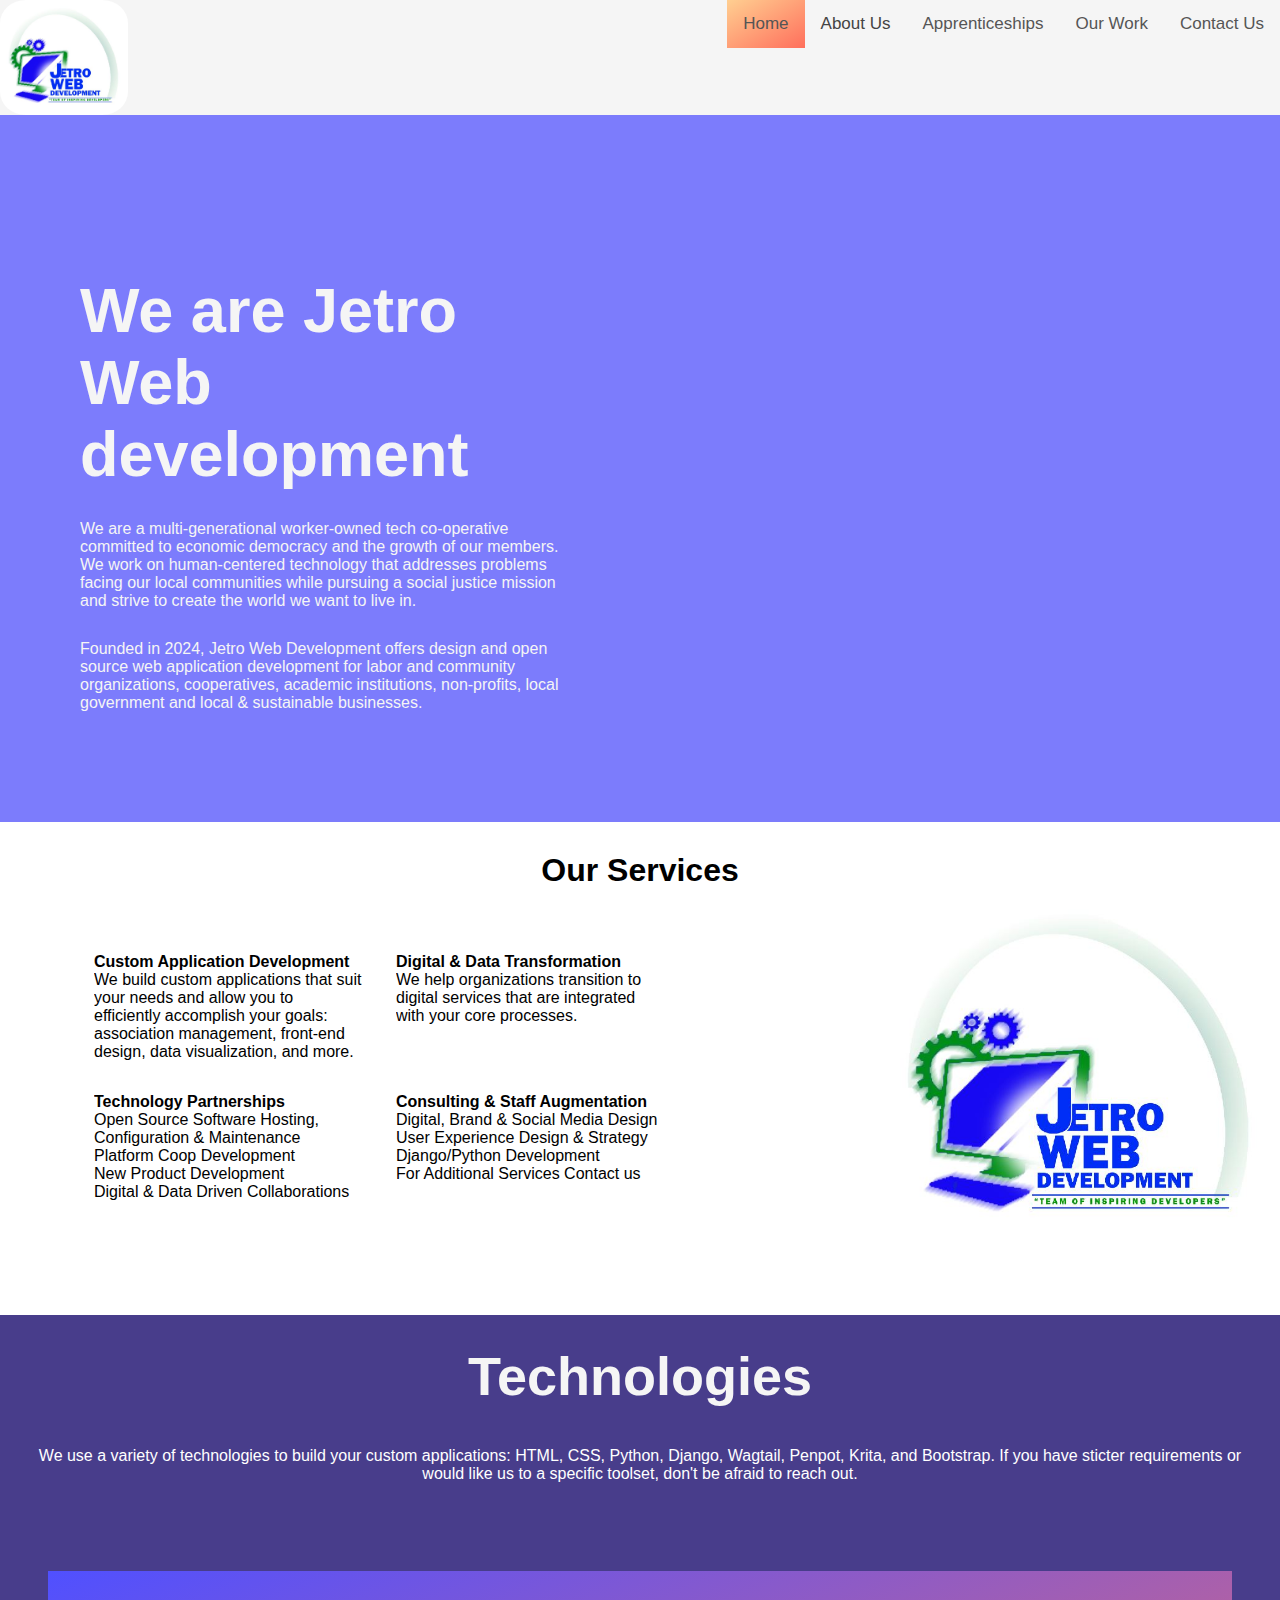
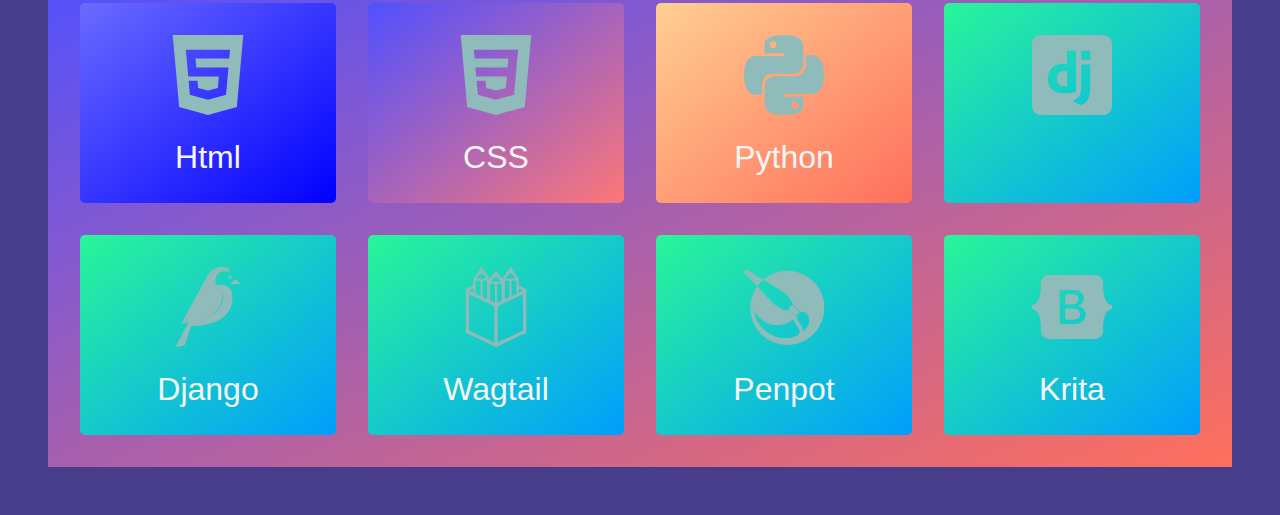
==== index.html @ 10f41c96 "unfinish project" ====
<!DOCTYPE html>
<html lang="en">
<head>
    <meta charset="UTF-8">
    <meta name="viewport" content="width=device-width, initial-scale=1.0">
    <title><img src="./static/jetro_media/logo.JPG"> Jetro Website</title>
    <link rel="stylesheet" href="static/css/style.css">
    <link rel="stylesheet" href="path/to/font-awesome/css/font-awesome.min.css">
    <script>
        function myFunction() {
          var x = document.getElementById("myTopnavbar");
          if (x.className === "navbar") {
            x.className += " responsive";
          } else {
            x.className = "navbar";
          }
        }
        </script>
</head>
<body>
    <nav class="navbar" id="myTopnavbar">
        <img class="logo" src="./static/jetro_media/logo.JPG" alt="" class="logo">
        <a href="static/contact.html"> Contact Us</a>
        <a href="static/ourwork.html">Our Work</a>
        <a href="static/apprenticeship.html">Apprenticeships</a>
          <div class="about">
              <button class="aboutbtn">About Us 
                  <i class="fa fa-caret-down"></i>
              </button>
              <div class="about-content">
                  <a href="static/aboutfolder/ourteam.html">Our Team</a>
                  <a href="static/aboutfolder/ourvaule.html">Our Value</a>
              </div>
          </div> 
          <a href="./index.html" class="active">Home</a>
        <a href="javascript:void(0);" style="font-size:15px;" class="icon" onclick="myFunction()">&#9776;</a>
    </nav>
    <hr>
    <div class="row">
        <div class="header-content">
            <h1> We are Jetro Web development </h1>
            <p>
                We are a multi-generational worker-owned tech co-operative committed to economic 
                democracy and the growth of our members. We work on human-centered technology 
                that addresses problems facing our local communities while pursuing a social 
                justice mission and strive to create the world we want to live in. 
            </p>
            <p>
                Founded in 2024, Jetro Web Development offers design and open source web application
                development for labor and community organizations, cooperatives, academic institutions,
                non-profits, local government and local & sustainable businesses. 
            </p>
        </div>
        <div class="hero-img">
            <img src="./static/" alt="">
        </div>
    </div>
    <!--Services-->
    <section class="services">
        <h1>Our Services</h1>
        <div class="container1">
            <div class="services-img">
                <img src="./static/jetro_media/logo.JPG">
            </div>
            <div class="services-content">
                <div>
                    <h4>Custom Application Development</h4>
                    <p>
                        We build custom applications that suit your needs and allow you to efficiently
                        accomplish your goals: association management, front-end design, data visualization,
                        and more.
        
                    </p>
                </div>
                <div>
                    <h4>Digital & Data Transformation</h4>
                    <p>
                        We help organizations transition to digital services that are integrated
                        with your core processes.
        
                    </p>
                </div>
                <div>
                    <h4>Technology Partnerships</h4>
                    <p>
                        <ul>
                            <li>Open Source Software Hosting, Configuration & Maintenance</li>
                            <li>Platform Coop Development</li>
                            <li>New Product Development</li>
                            <li>Digital & Data Driven Collaborations</li>
                        </ul>  
                    </p>
                </div>
                <div>
                    <h4>Consulting & Staff Augmentation</h4>
                    <p>
                        <ul>
                            <li>Digital, Brand & Social Media Design</li>
                            <li>User Experience Design & Strategy</li>
                            <li>Django/Python Development</li>
                            <li>For Additional Services Contact us</li>
                        </ul>
                    </p>
            
                </div>
            </div>
        </div>
    </section>
    <!--Technologies-->
    <section class="technologies">
        <h1 class="tech-top">Technologies</h1>
        <p class="tech-pragh">
            We use a variety of technologies to build your custom applications: HTML, CSS, Python, Django, 
            Wagtail, Penpot, Krita, and Bootstrap. If you have sticter requirements or would like us to a 
            specific toolset, don't be afraid to reach out. 
        </p>
        <div class="container">
            <div class="grid-wrapper">
                <div class="grid-box mobileapp">
                    <img src="./static/jetro_media/nova.svg" alt>
                    <h1>Html</h1>
                </div>
                <div class="grid-box webdesign">
                    <img src="./static/jetro_media/nova2.svg" alt>
                    <h1>CSS</h1>
                </div>
                <div class="grid-box marketing">
                    <img src="./static/jetro_media/nova3.svg" alt>
                    <h1>Python</h1>
                </div>
                <div class="grid-box branding">
                    <img src="./static/jetro_media/nova4.svg" alt>
                    <h1></h1>
                </div>
                <div class="grid-box branding">
                    <img src="./static/jetro_media/nova5.svg" alt>
                    <h1>Django</h1>
                </div>
                <div class="grid-box branding">
                    <img src="./static/jetro_media/nova6.svg" alt>
                    <h1>Wagtail</h1>
                </div>
                <div class="grid-box branding">
                    <img src="./static/jetro_media/nova7.svg" alt>
                    <h1>Penpot</h1>
                </div>
                <div class="grid-box branding">
                    <img src="./static/jetro_media/nova8.svg" alt>
                    <h1>Krita</h1>
                </div>
            </div>
            
        </div>
    </section>
    <script src="static/JS/script.js"></script>
</body>
</html>
---- static/css/style.css ----
/* @import url("https://fonts.googleapis.com/css2?family=poppins:wight@300;400; 500&display=swap"); */
* {
    margin: 0%;
    padding: 0%;
    box-sizing: border-box;
    overflow: scroll;
}
body{
    font-family: sans-serif;
}
body h1{
    color: black;
}


.row {
    display: flex;
    align-items: center;
    padding-top: 10rem;
    background: rgb(0, 0, 250, 0.512);
}

/*navbar section*/

.navbar {
    overflow: hidden;
    background-color:whitesmoke;
    position: fixed;
    width: 100%;
  }
  
  .navbar a {
    float: right;
    display: block;
    color: #555;
    text-align: center;
    padding: 14px 16px;
    text-decoration: none;
    font-size: 17px;
  }
  
  .active {
    background: linear-gradient(to bottom right, rgb(255,207,145), rgb(255,111,92));;
    color: white;
  }

  .active:hover{
    background: linear-gradient(to bottom right, rgb(255,225,92), rgb(255,207,145));
  }

  #active:hover{
    background: linear-gradient(to bottom right, rgb(255,229,92), rgb(255,207,145));
  }

  #active {
    background: linear-gradient(to bottom right, rgb(255,207,145), rgb(255,111,92));;
    color: white;
  }
  
  .navbar .icon {
    display: none;
  }
  
  .about {
    float: right;
    overflow: hidden;
  }
  
  .about .aboutbtn {
    font-size: 17px;    
    border: none;
    outline: none;
    color: #444;
    padding: 14px 16px;
    background-color: inherit;
    font-family: inherit;
    margin: 0;
  }
  
  .about-content {
    display: none;
    position: absolute;
    background-color: #f9f9f9;
    min-width: 160px;
    box-shadow: 0px 8px 16px 0px rgba(0,0,0,0.2);
    z-index: 1;
  }
  
  .about-content a {
    float: none;
    color: black;
    padding: 12px 16px;
    text-decoration: none;
    display: block;
    text-align: left;
  }
  
  .navbar a:hover, .about:hover .aboutbtn {
    background-color: gray;
    color: white;
  }
  
  .about-content a:hover {
    background-color: #04AA6D;
    color: black;
  }
  
  .about:hover .about-content {
    display: block;
  }
  
  .logo{
    width: 10%;
    height: 20%;
    border-radius: 20%;
    float: left;
  }

  /*end here*/
  

.include{
    display: none;
}
.header-content, .hero-img{
    flex-basis: 50%;
    padding: 5rem;
}
.header-content h1{
    font-size: 7vmin;
    margin-bottom: 30px;
    margin-top: 2rem;
    color: whitesmoke;
}
.header-content p{
    margin-bottom: 30px;
    color: whitesmoke;

}
.learnmore{
    
    padding: 10px 20px;
    border: 1px solid tomato;
    border-radius: 50px;
    color: tomato;
    margin-right: 30px;
}
.learnmore:hover{
    background: linear-gradient(to bottom right, rgb(255,207,145),rgb(255,111,92));
    border: none;
    color: whitesmoke;
}
.hero-img img{
    margin-left: 100px;
}
/* Services */

.services{
    margin-bottom: 0px;
}

.services-content{
   flex-basis: 50%;
   display: flex;
}
.services-img img{
    width: 400px;
    margin-left: 30px;
}
.services h1{
    text-align: center;
    margin-top: 30px;
}
.services-content{
    flex-basis: 50%;
    display: grid;
    grid-template-columns: repeat(auto-fit, minmax(250px, auto));
    grid-gap: 2em;
    padding: 4rem;
    width: 700px;
    margin-left: 30px;
    float: left;
    margin-bottom: 50px;
}

.services-img{
    float: right;
    grid-template-columns: repeat(auto-fit, minmax(50%, auto));
    margin-top: 0px;
    margin-bottom: 0px;
    margin-right: 0px;
}

.container1{
    display: block;
}

/* Technologies*/
.technologies{
    margin-top: 0px;
    background: darkslateblue;
    padding-top: 30px;
}
.tech-top{
    /* margin-left: 15rem; */
    font-size: 6vmin;
    text-align: center;
    color: whitesmoke;
}
.tech-pragh{
    /* max-width: 40rem; */
    margin: 40px 20px;
    /* font-size: 3; */
    text-align: center;
    color: white;
}
.container{
    padding: 3rem;
    display: flex;

}


.container1{
    display: block;
}
.grid-wrapper{
    flex-basis: 100%;
}
.grid-box{
    background: darkslategray;
    height: 200px;
    padding: 2rem;
    text-align: center;
    border-radius: 5px;   
}
.grid-wrapper{
    display: grid;
    grid-template-columns: repeat(auto-fit, minmax(250px, auto));
    grid-gap: 2em;
    padding: 2rem;
}
.grid-box img{
    width: 80px;
    height: 80px;
    margin-bottom: 20px;
    /* animation: scaleup 2s ease-in-out infinite; */
    
}
.grid-box h1{
    color: whitesmoke;
    font-weight: 400;
}

.mobileapp{
    background: linear-gradient(to bottom right, rgb(107,107,255),blue);
}
.webdesign{
    background: linear-gradient(to bottom right, rgb(80,80,255),rgb(253,119,119));
    /* margin-top: 30px; */
}
.marketing{
    background: linear-gradient(to bottom right,rgb(255,207,145), rgb(255,111,92));
}
.branding{
    background: linear-gradient(to bottom right, #2af598, #009efd);
    /* margin-top: 30px; */
}
.hpyclients{
    background: linear-gradient(to bottom right,rgb(107,107,255), blue);
}
.prjcompleted{
    background: linear-gradient(to bottom right, rgb(80,80,255),rgb(255,111,92));
}
.runingprj{
    background: linear-gradient(to bottom right,rgb(255,207,145),rgb(255,111,92));
}
.designs{
    background: linear-gradient(to bottom right,#2af598,#009efd);
}
.numbers .grid-box h2{
    color: whitesmoke;
    font-weight: 400;
    margin-top: 30px;
    font-size: 20px;
}
/* Numbers */

.container2{
    padding: 2rem;
    display: flex;
}
.num-wrapper{
    flex-basis: 50%;
    display: grid;
    grid-template-columns: repeat(auto-fit, minmax(250px, auto));
    grid-gap: 2em;
    padding: 2rem;
}
.numbers .grid-box h1{
    font-size: 40px;
}
.numbers .grid-box:hover{
    transform: translateY(-20px);
}
.numbers .grid-box{
    transition: transform 1s ease-in-out;
}
.numbers{
    margin-top: 100px;
}
.numbers .num-text{
    font-size: 40px;
    padding-left: 5rem;
    padding-right: 50%;
}
.numbers p{
    padding-left: 5rem;
    padding-right: 50%;
}
/* projects */
.projects{
    margin: 80px;
    text-align: center;
}
.projects-images{
    padding: 2rem;
    display: grid;
    grid-template-columns: repeat(auto-fit, minmax(250px, auto));
}
.prj-img{
    height: 150px;
    overflow: hidden;
    /* position: relative; */
}
.prj-img img{
    max-height: 100%;
    min-width: 100%;
}
.projects h1{
    font-size: 35px;
}
.details{
    /* position: absolute; */
    top: 0;
    left: 0;
    display: flex;
    flex-direction: column;
    justify-content: space-around;
    min-width: 100%;
    max-height: 150%;
    background: rgb(0, 0, 250, 0.534);
    transform: scaleX(0);
    transition: transform 1s ease-in-out;

}
.details h1, h2, i{
    color: whitesmoke;
}
.details i{
    font-size: 30px;
}
.prj-img:hover .details{
    transform: scaleX(1);
}
.prj-img img:hover .details{
    transform: scaleX(1);
}

/* Team */
.team{
    margin-top: 80px;
}
.team-top{
    font-size: 40px;
    text-align: center;
    margin-bottom: 30px;
}
.team-mem{
    height: 80vh;
    padding: 2rem;
    text-align: center;
    border-radius: 5px;
    background: white;
    display: flex;
    flex-direction: column;
    justify-content: space-between;
    align-items: center;
    transition: transform 1s ease-in-out;
}
.team-mem:hover{
    transform: translateY(-20px);
}
.team-mem h1{
    font-size: 30px;
}
.team-mem h2{
    color: darkblue;
    margin-bottom: 150px;
    font-size: 20px;
}
.team-mem img{
    width: 80px;
    height: 80px;
    margin-bottom: 20px;
    border-radius: 50px;
}
.team .grid-wrapper{
    background: linear-gradient(to bottom right, rgb(80,80,255),rgb(253,119,119));
}



.grid-wrapper{
    background: linear-gradient(to bottom right, rgb(80,80,255),rgb(255,111,92));
} 

.circle img{
    position: absolute;
    top: 10%;
    left: -20%;
    width: 650px;
    animation: scaleup 2s ease-in-out infinite;
}

/*ourvalue*/

.coop-foss{
    width: 50;
}

.containers{
    padding: 1rem;
    display: flex;
    margin-top: 15%;
    
    

}

.containers2{
    padding: 1rem;
    display: flex;
    margin-top: 0%;
}

.containers h2{
    color: black;
}

.margin-top-header{
    width: 100%;
    height: 50%;
    margin-top: 100px;
}

.pen{
    width: 50%;
    height: 100%;
    float: left;
    margin-left: 30px;
}

.header-title{
    float: right;
    background-color:whitesmoke;
    width: 48%;
    height: 49%;
    text-align: center;
    font-size: x-large;
    margin-left: 50px;

    
}

.mainheader-title{
    margin-top: 1px;
}

.header-title h3{
    margin-top: 20px;
}

.header-title h1{
    color: cadetblue;
}

.Principles-content{
    width: 47%;
    float: right;
    margin-bottom: 0%;
    height: 100%;
    margin-right: 2%;
    margin-top: 0%;
}

.Principles-content h2{
    float: none;
    margin-bottom: 10%;
    font-size: xx-large;
    margin-left: 8%;
    color: cadetblue;
}

.justice{
    width: 51%;
    margin-top: 0%;
    height: 100%;
}

.justice #justice-img{
    width: 90%;
    margin-top: 0%;
    height: 99%;
}

.Principles-content ol li p{
    margin-bottom: 17%;
    font-size: x-large;
    margin-left: 0%;
    width: 90%;


}

.Principles-content ol li{
    margin-bottom: 0%;
    font-size: x-large;
    margin-left: 10%;
    width: 90%;
}

.rows{
    padding: 1rem;
    display: block;
    margin-top: 0%;
}

.col-left{
    width: 50%;
    height: 40%;
    float: left;
    padding-left: 2.5%;
}

.old-programmer{
    width: 100%;
    height: 20%;
}

.coop-foss-container{
    background-color:cornflowerblue;
}

.coop-foss{
    width: 47%;
    background-color: aqua;
    float:right;
    margin-right: 3%;
}

.text-white{
    margin-left: 5%;
    margin-bottom: 2%;
}

.text-header{
    margin-left: 5%;
    margin-top: 5%;
    margin-bottom: 3.3%;
    font-size: 250%;
}

.ripped-paper{
    margin-top: 5%;
}


/* Animations */
@keyframes scaleup{
    0%{
        transform: scale(1.2);
    }
    50%{
        transform: scale(1.2);
    }
    100%{
        transform: scale(1);
    }
}
/*Note below here is for mobile devies view only*/
  
@media screen and (max-width: 600px) {
.navbar a:not(:first-child), .about .aboutbtn {
      display: none;
    }
    .navbar a.icon {
      float: right;
      display: inline-flex;
    }
  }
  
@media screen and (max-width: 600px) {
    .navbar.responsive {position: fixed;}
    .navbar.responsive .icon {
      position: absolute;
      right: 0;
      top: 0;
    }
    .navbar.responsive a {
      float: none;
      display: block;
      text-align: left;
      position: relative;
    }
    .navbar.responsive .about {float: none;}
    .navbar.responsive .about-content {position: relative;}
    .navbar.responsive .about .aboutbtn {
      display: block;
      width: 100%;
      text-align: left;
    }
  

    body{
        margin-left: 0px;
        margin-right: 0px;
        width: 100%;
        background-color: white;
        overflow: hidden;
    }

    /*header content*/ 
    .header-content{
        text-align: center;
        color: black;
        background-color: #009efd;
    }

    .row {
        display: inline;
        align-items: center;
        padding-top: 1rem;
    }

    /* Services */
    .services-content{
        width: 90%;
        text-align: left;
        margin-top: 0px;
    }

    .services{
        text-align: left;
        width: 100%;
        margin-top: 0px;
    }

    .services h1{
        margin-top: 0%;
    }

    .services-img{
        width: 90%;
        float: none;
        margin-top: 2%;
    }

    .services-img img{
        width: 90%;
    }
    /*number*/
    .num-wrapper{
        text-align: center;
        overflow:hidden ;
        align-items: center;
        width: 100%;
    }

    .container2{
        padding: 0rem;
        width: 100%;
        margin-left: 50px;
    }

    .hpyclients{
        padding-left: 15%;
        background-color: chocolate;
    }


    .grid-box{
        width: 80%;
        margin-left: 0px;
        margin-right: 50px;
        overflow: hidden;
        padding-right: 15%;
    }
    .numbers {
        display:inline;
        align-items: center;
        padding-top: 1rem;
    }

    /*technologies*/
    .technologies, .team, .services, .numbers, .projects{
        width: 100%;
        overflow:hidden;
    }
    /*team*/

    .team-mem img{
    width: 150px;
    height: 100px;
    margin-left: 30px;
    margin-bottom: 10px;
    border-radius: 20px;
    }

    .grid-wrapper{
        width: 100%;
    }

    .team-mem{
        width: 70%;
        margin-left: 50px;
    }

    .team-mem{
        padding: 2rem;
        text-align: center;
        border-radius: 5px;
        background-color: lightcoral;
        display: grid;
        flex-direction: column;
        justify-content: space-between;
        align-items: center;
        transition: transform 1s ease-in-out;
        overflow: scroll;
    }

    .circle img{
        position: absolute;
        top: 10%;
        left: -20%;
        width: 10px;
        animation: scaleup 2s ease-in-out infinite;
    }

    /*projects*/

    .projects-images{
        padding: 5rem;
        display: grid;
        grid-template-columns: repeat(auto-fit, minmax(250px, auto));
    }

    .projects{
        background-color: aqua;
        width: 100%;
        margin: 0px;
    }

    .prj-img{
        margin-bottom: 30px;
        width: 80%;
        margin-left: 20px;
    }

    .details{
        font-size: medium;
    }

    /*ourvalue*/
    .header-title{
        float: none;
        background-color:whitesmoke;
        width: 100%;
        height: 45%;
        text-align: center;
        font-size: x-large;
        margin-left: 0px;
    }

    .margin-top-header{
        width: 100%;
        height:30%;
        margin-top: 50px;
    }

    .pen{
        width: 100%;
        height: 90%;
        float: none;
        margin-left: 0px
    }
    
    .containers{
        width: 100%;
        height: 90%;
        background-color: #2af598;
    }

    .Principles-content{
        width: 100%;
        float: none;
        margin-bottom: 0%;
        height: 50%;
        margin-right: 2%;
        margin-top: 0%;
        display: contents;
    }
    
    .Principles-content h2{
        float: none;
        margin-bottom: 10%;
        font-size: xx-large;
        margin-left: 8%;
        color: cadetblue;
    }
    
    .justice{
        width: 100%;
        margin-top: 0%;
        height: 100%;
        display: contents;
    }
    
    .justice #justice-img{
        width: 90%;
        margin-top: 0%;
        height: 35%;
    }
    
    .Principles-content ol li p{
        margin-bottom: 7%;
        font-size: x-large;
        margin-left: 0%;
        width: 90%;
        overflow: hidden;
        
    
    }
    
    .Principles-content ol li{
        margin-bottom: 0%;
        font-size: x-large;
        margin-left: 10%;
        width: 90%;
    }

    .rows{
        padding: 1rem;
        display: block;
        margin-top: 0%;
    }
    
    .col-left{
        width: 100%;
        height: 40%;
        float: none;
        padding-left: 0%;
    }
    
    .old-programmer{
        width: 100%;
        height: 20%;
    }
    
    .coop-foss{
        width: 100%;
        background-color: aqua;
        float:none;
        margin-right: 3%;
        overflow: none;
        text-align: left;
    }
    
    .text-white{
        margin-left: 5%;
        margin-bottom: 2%;
        margin-right: 5%;
    }
    
    .text-header{
        margin-left: 5%;
        margin-top: 5%;
        margin-bottom: 3.3%;
        font-size: 200%;
    }
    
    .ripped-paper{
        margin-top: 5%;
        width: 80%;
        text-align: left;
        margin-left: 10%;
    }


}
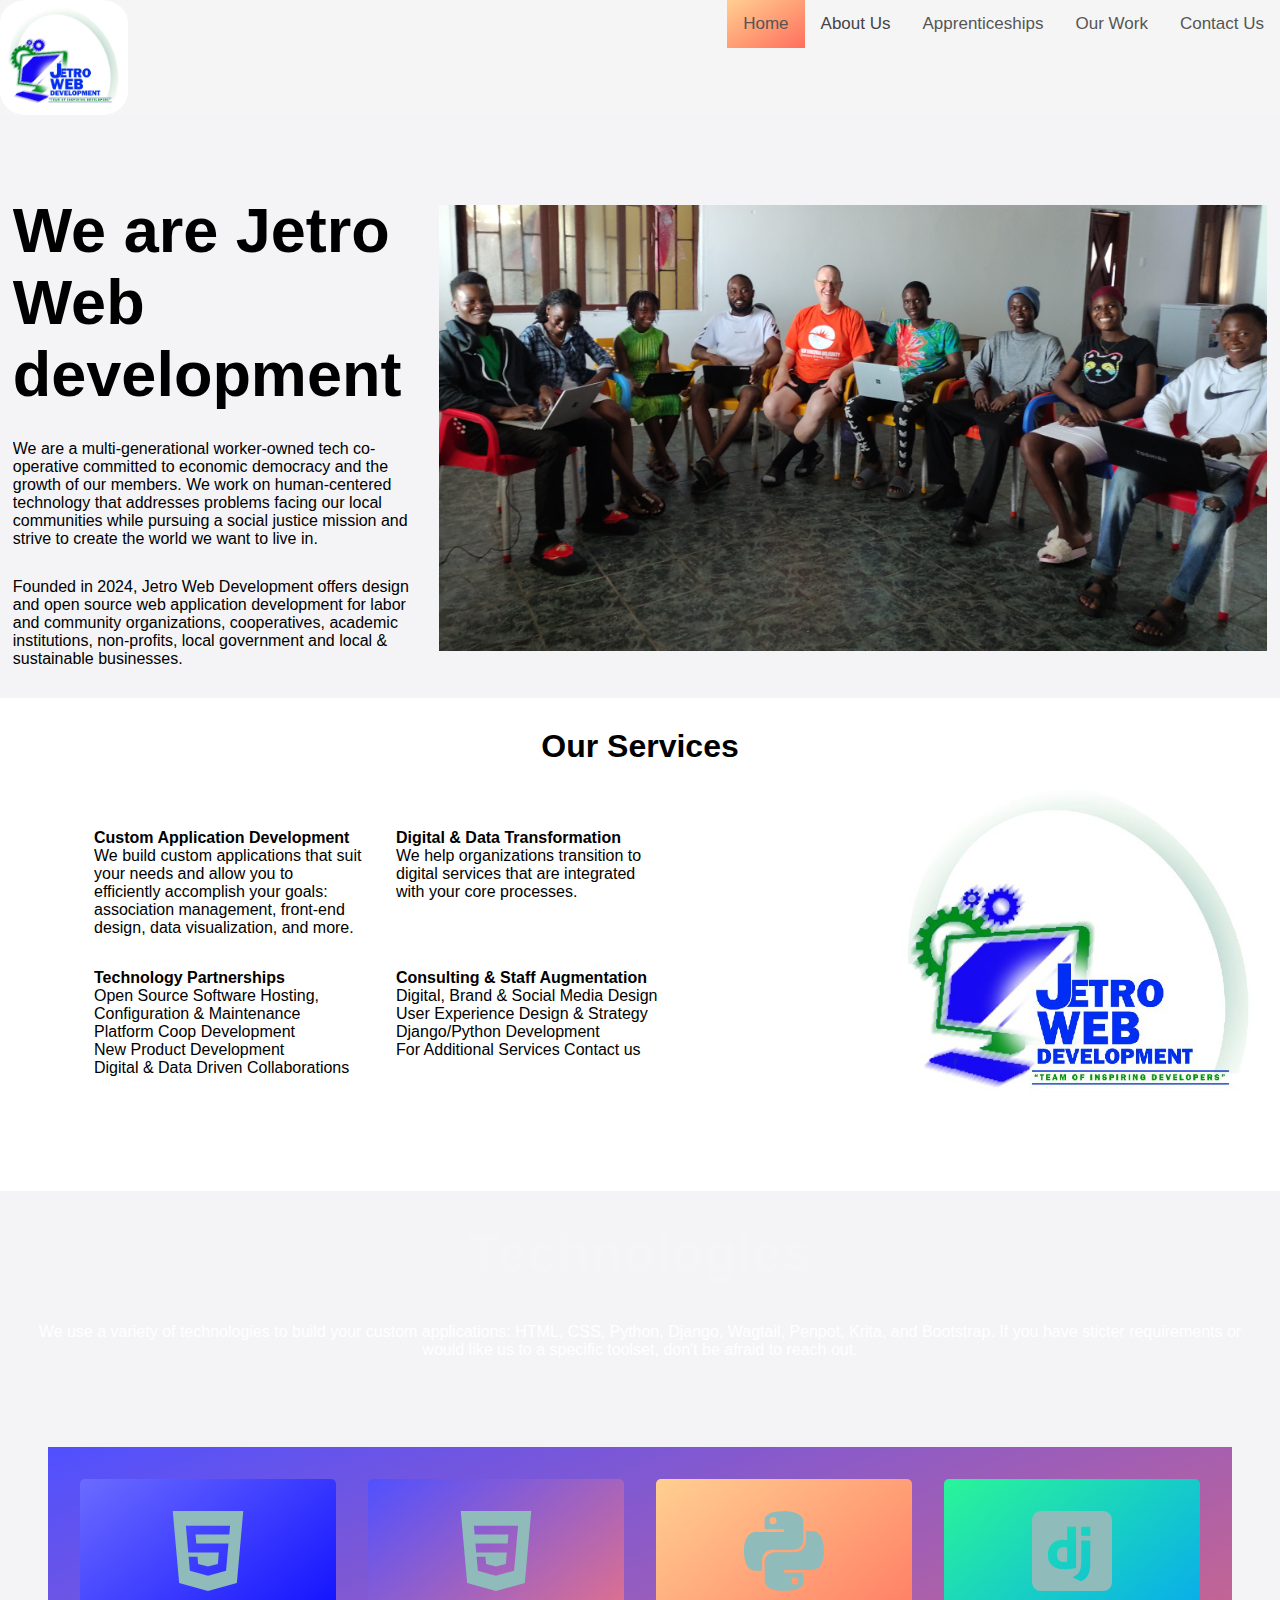
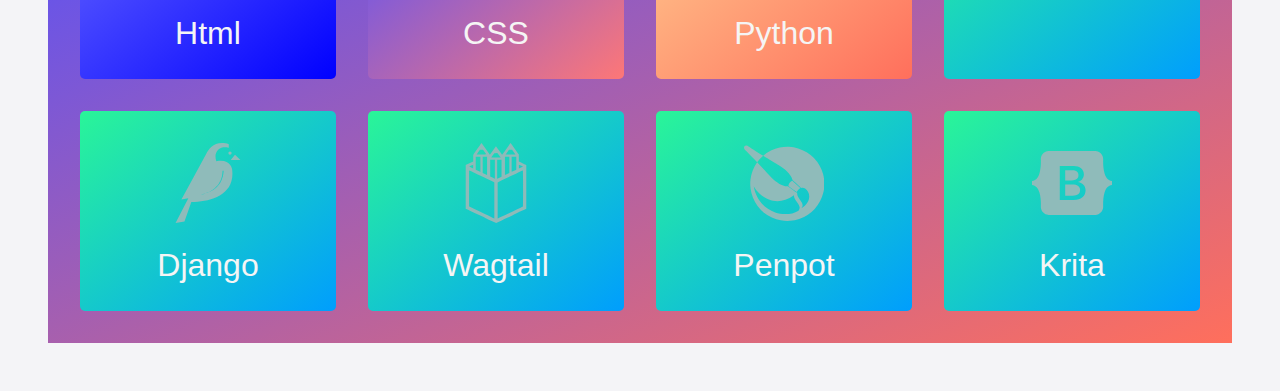
==== commit 34183bf8: "second push" ====
--- a/index.html
+++ b/index.html
@@ -37,6 +37,7 @@
     </nav>
     <hr>
     <div class="row">
+       
         <div class="header-content">
             <h1> We are Jetro Web development </h1>
             <p>
@@ -51,8 +52,8 @@
                 non-profits, local government and local & sustainable businesses. 
             </p>
         </div>
-        <div class="hero-img">
-            <img src="./static/" alt="">
+        <div class="hero-imgs">
+            <img src="./static/jetro_media/jetrogroup.jpg" alt="">
         </div>
     </div>
     <!--Services-->
@@ -117,7 +118,7 @@
         <div class="container">
             <div class="grid-wrapper">
                 <div class="grid-box mobileapp">
-                    <img src="./static/jetro_media/nova.svg" alt>
+                    <img src="./static/jetro_media/nova.svg" alt="">
                     <h1>Html</h1>
                 </div>
                 <div class="grid-box webdesign">
--- a/static/css/style.css
+++ b/static/css/style.css
@@ -17,7 +17,7 @@
     display: flex;
     align-items: center;
     padding-top: 10rem;
-    background: rgb(0, 0, 250, 0.512);
+    background: rgba(239, 239, 244, 0.712);
 }
 
 /*navbar section*/
@@ -122,19 +122,36 @@
 .include{
     display: none;
 }
-.header-content, .hero-img{
-    flex-basis: 50%;
-    padding: 5rem;
+.header-content{
+    width: 50%;
+    margin-left: 1%;
+    
+}
+
+.hero-imgs{
+    width: 50%;
+    margin-right: 1%;
+    padding-left: 0%;
+    margin-left: 1%;
+
+
+}
+
+.hero-imgs, img{
+    width: 100%;
+    ;
+    
 }
 .header-content h1{
     font-size: 7vmin;
     margin-bottom: 30px;
     margin-top: 2rem;
-    color: whitesmoke;
+    color: black;
+    flex-basis: 50%;
 }
 .header-content p{
     margin-bottom: 30px;
-    color: whitesmoke;
+    color: black;
 
 }
 .learnmore{
@@ -198,7 +215,7 @@
 /* Technologies*/
 .technologies{
     margin-top: 0px;
-    background: darkslateblue;
+    background:  rgba(239, 239, 244, 0.712);
     padding-top: 30px;
 }
 .tech-top{
@@ -367,46 +384,34 @@
     transform: scaleX(1);
 }
 
-/* Team */
+/*Team*/ 
 .team{
-    margin-top: 80px;
-}
+    margin-top:10%;
+}
+
 .team-top{
     font-size: 40px;
     text-align: center;
-    margin-bottom: 30px;
-}
-.team-mem{
-    height: 80vh;
-    padding: 2rem;
-    text-align: center;
-    border-radius: 5px;
-    background: white;
-    display: flex;
-    flex-direction: column;
-    justify-content: space-between;
-    align-items: center;
-    transition: transform 1s ease-in-out;
-}
-.team-mem:hover{
-    transform: translateY(-20px);
-}
+    margin-bottom: 0%;
+}
+
 .team-mem h1{
     font-size: 30px;
 }
 .team-mem h2{
     color: darkblue;
-    margin-bottom: 150px;
+    margin-bottom: 2%;
     font-size: 20px;
-}
+
+}
+.team-mem p{
+    text-align: left;
+}
+
 .team-mem img{
-    width: 80px;
-    height: 80px;
-    margin-bottom: 20px;
+    height: 40%;
+    margin-bottom: 0%;
     border-radius: 50px;
-}
-.team .grid-wrapper{
-    background: linear-gradient(to bottom right, rgb(80,80,255),rgb(253,119,119));
 }
 
 
@@ -414,14 +419,6 @@
 .grid-wrapper{
     background: linear-gradient(to bottom right, rgb(80,80,255),rgb(255,111,92));
 } 
-
-.circle img{
-    position: absolute;
-    top: 10%;
-    left: -20%;
-    width: 650px;
-    animation: scaleup 2s ease-in-out infinite;
-}
 
 /*ourvalue*/
 
@@ -635,6 +632,8 @@
         text-align: center;
         color: black;
         background-color: #009efd;
+        width: 100%;
+        margin-top: 2%;
     }
 
     .row {
